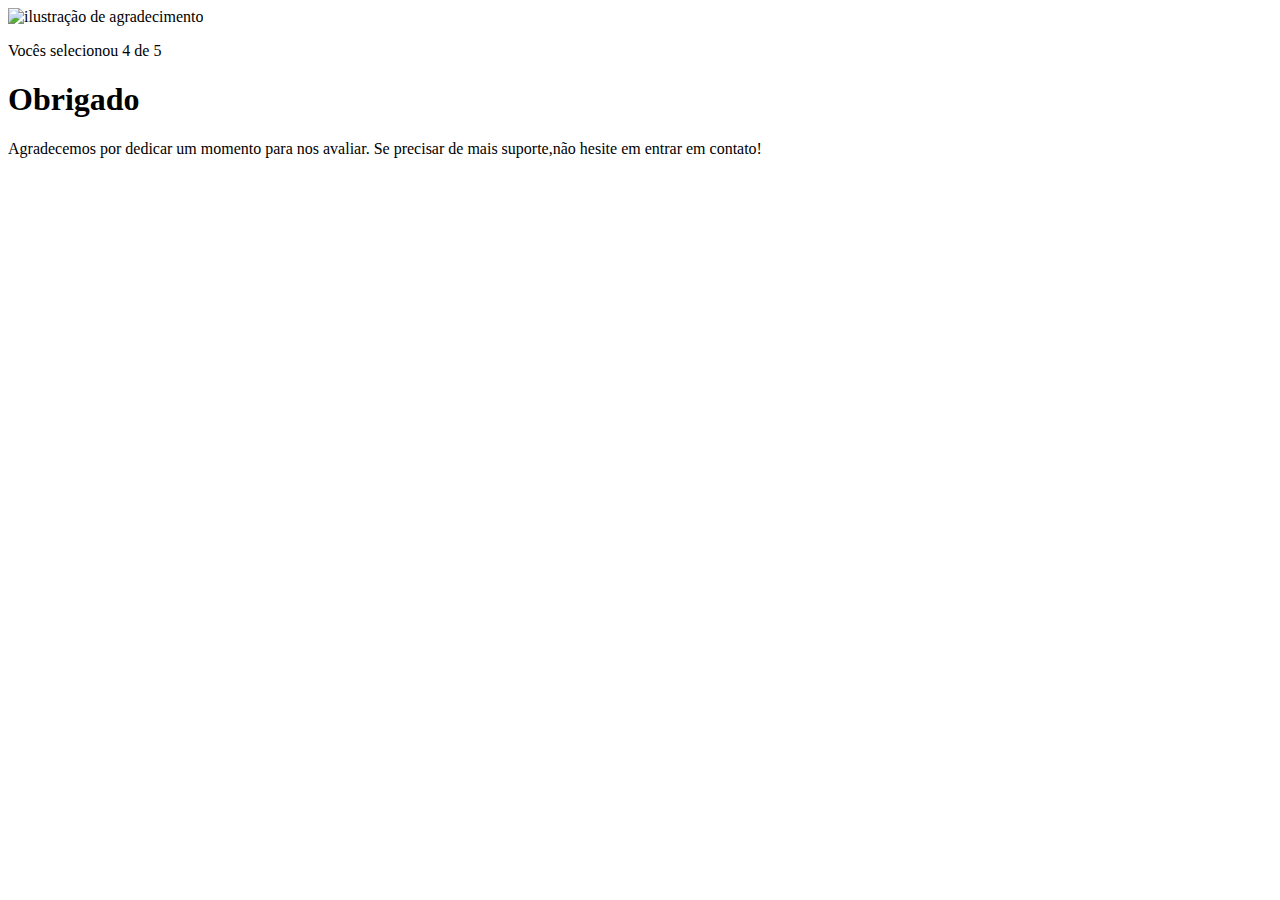
==== pages/agradecimento.html @ e042eb20 "sexto commit do index.html, primeiro commit do agradecimento.html e primeiro commit do agradecimento" ====
<!DOCTYPE html>
<html lang="en">
<head>
    <meta charset="UTF-8">
    <meta name="viewport" content="width=device-width, initial-scale=1.0">
    <link rel="stylesheet" href="agradecimento.css">
    <title>Feedback - Agradecimento</title>
</head>
<body>
    <div class="card">
        <img src="../images/illustration-thank-you.svg" alt="ilustração de agradecimento">

        <p>Vocês selecionou 4 de 5</p>

        <h1>Obrigado</h1>

        <p>Agradecemos por dedicar um momento para nos avaliar. Se precisar de mais suporte,não hesite em entrar em contato!</p>
    </div>
</body>
</html>
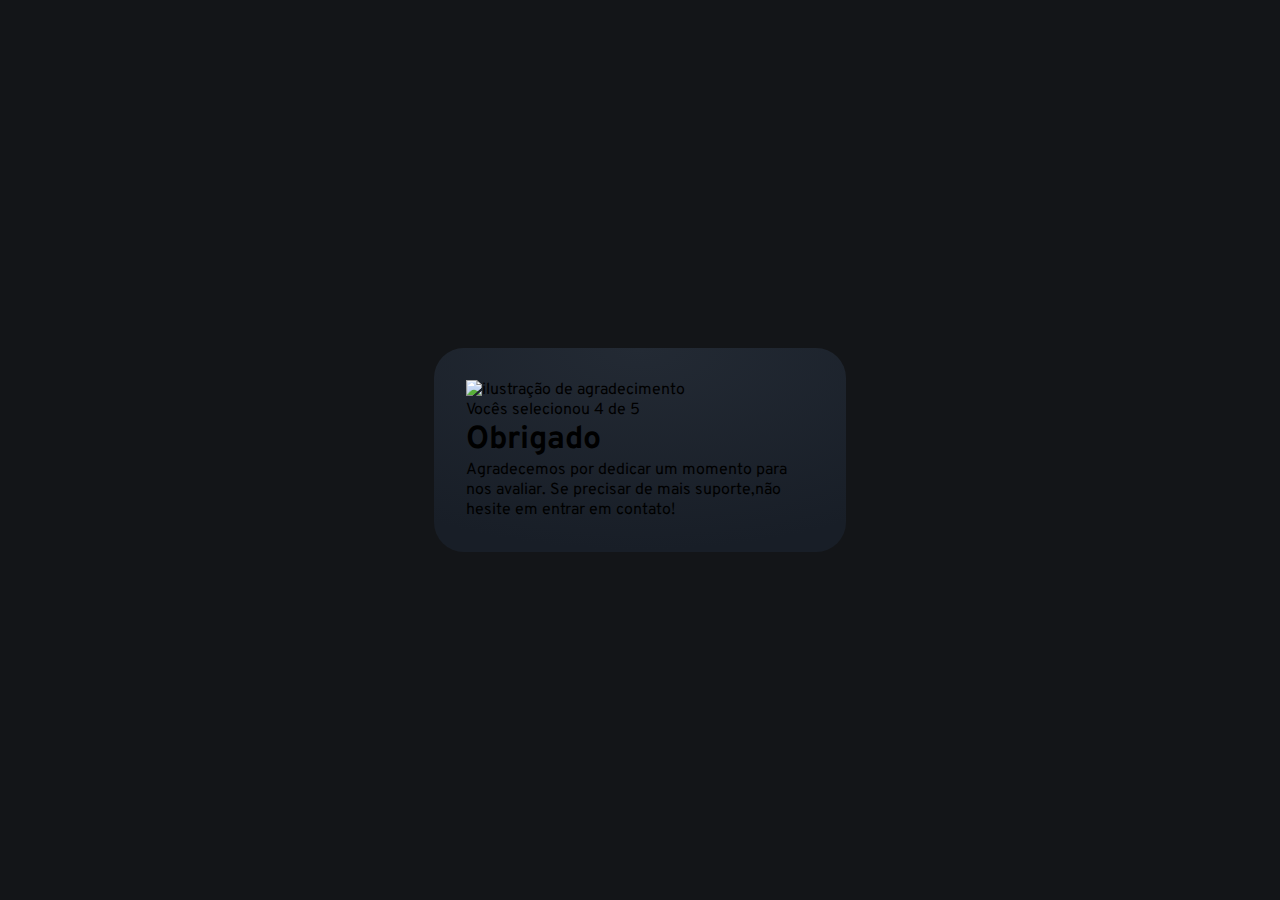
==== commit 6a948342: "segundo commit do agradecimento.html e segundo commit do agradecimento.css" ====
--- a/pages/agradecimento.html
+++ b/pages/agradecimento.html
@@ -3,6 +3,9 @@
 <head>
     <meta charset="UTF-8">
     <meta name="viewport" content="width=device-width, initial-scale=1.0">
+    <link rel="preconnect" href="https://fonts.googleapis.com">
+    <link rel="preconnect" href="https://fonts.gstatic.com" crossorigin>
+    <link href="https://fonts.googleapis.com/css2?family=Overpass:ital,wght@0,100..900;1,100..900&display=swap" rel="stylesheet">
     <link rel="stylesheet" href="agradecimento.css">
     <title>Feedback - Agradecimento</title>
 </head>
--- a/pages/agradecimento.css
+++ b/pages/agradecimento.css
@@ -0,0 +1,33 @@
+* {
+    margin: 0;
+    padding: 0;
+    box-sizing: border-box;
+    font-family: "Overpass", sans-serif;
+    -webkit-font-smoothing: antialiased;
+}
+
+:root {
+    --dark-blue: #262E38;
+    --light-grey: #969FAD;
+    --medium-grey: #7C8798;
+    --orange: #FC7614;
+    --white: #FFF;
+    --very-dark-blue: #131518;
+    --black-gradient: radial-gradient(98.96% 98.96% at 50% 0%, #232A34 0%, #181E27 100%);
+}
+
+body {
+    background-color: var(--very-dark-blue);
+    height: 100svh;
+
+    display: flex;
+    justify-content: center;
+    align-items: center;
+}
+
+.card {
+    background: var(--black-gradient);
+    max-width: 412px;
+    padding: 32px;
+    border-radius: 30px;
+}
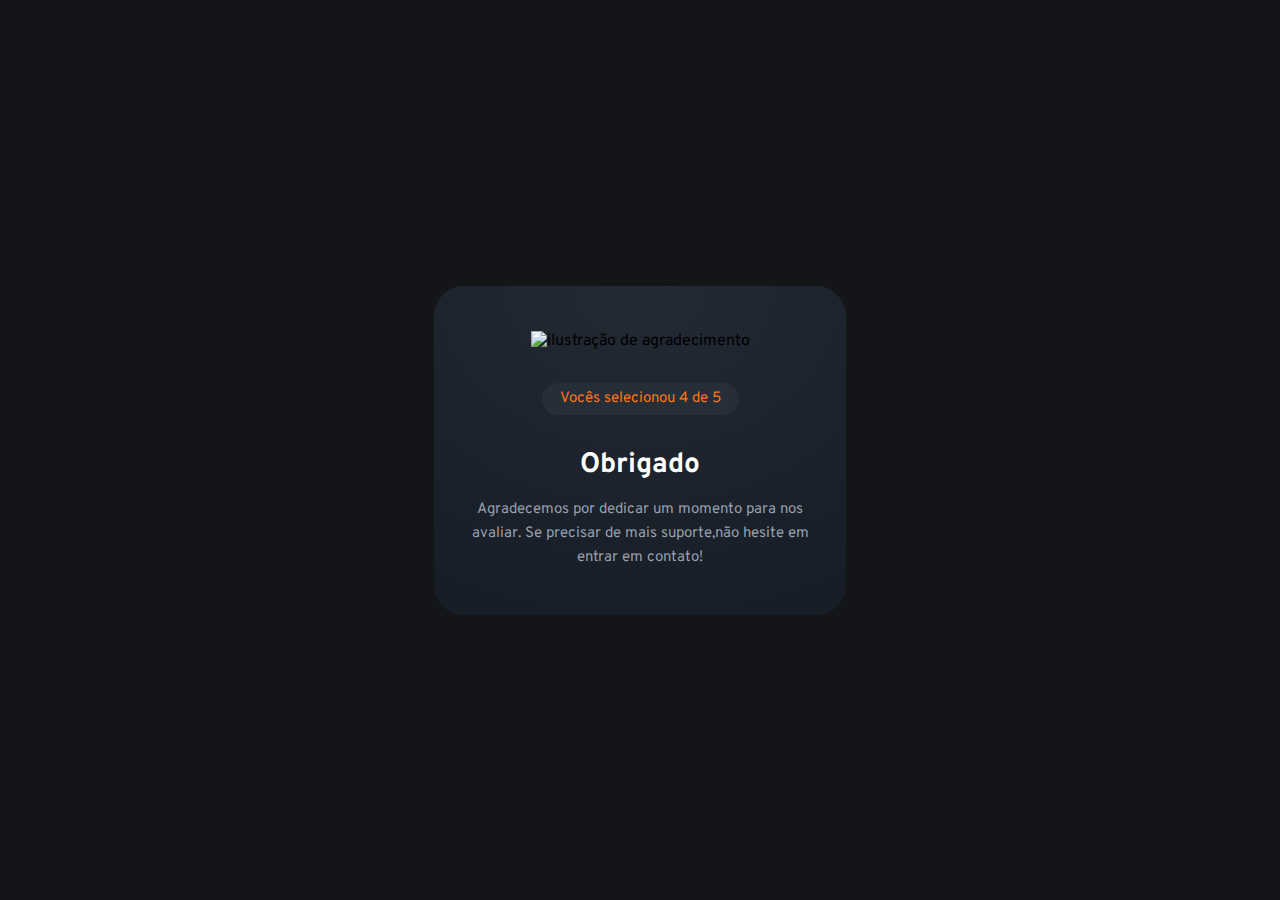
==== commit ed0b3c6f: "terceiro commit do agradecimento.html e quarto commit do agradecimento.css" ====
--- a/pages/agradecimento.html
+++ b/pages/agradecimento.html
@@ -13,7 +13,7 @@
     <div class="card">
         <img src="../images/illustration-thank-you.svg" alt="ilustração de agradecimento">
 
-        <p>Vocês selecionou 4 de 5</p>
+        <p class="paragrafo_nota">Vocês selecionou 4 de 5</p>
 
         <h1>Obrigado</h1>
 
--- a/pages/agradecimento.css
+++ b/pages/agradecimento.css
@@ -27,7 +27,37 @@
 
 .card {
     background: var(--black-gradient);
+    text-align: center;
     max-width: 412px;
-    padding: 32px;
+    padding: 45px 32px;
     border-radius: 30px;
 }
+
+.card img {
+    margin-bottom: 32px;
+}
+
+.card .paragrafo_nota {
+    background-color: var(--dark-blue);
+    width: fit-content;
+    margin-inline: auto;
+    padding: 4px 18px;
+    border-radius: 22px;
+
+    font-size: 15px;
+    color: var(--orange);
+
+    margin-bottom: 32px;
+}
+
+.card h1 {
+    color: var(--white);
+    font-size: 28px;
+    margin-bottom: 15px;
+}
+
+.card p {
+    color: var(--light-grey);
+    font-size: 15px;
+    line-height: 24px;
+}